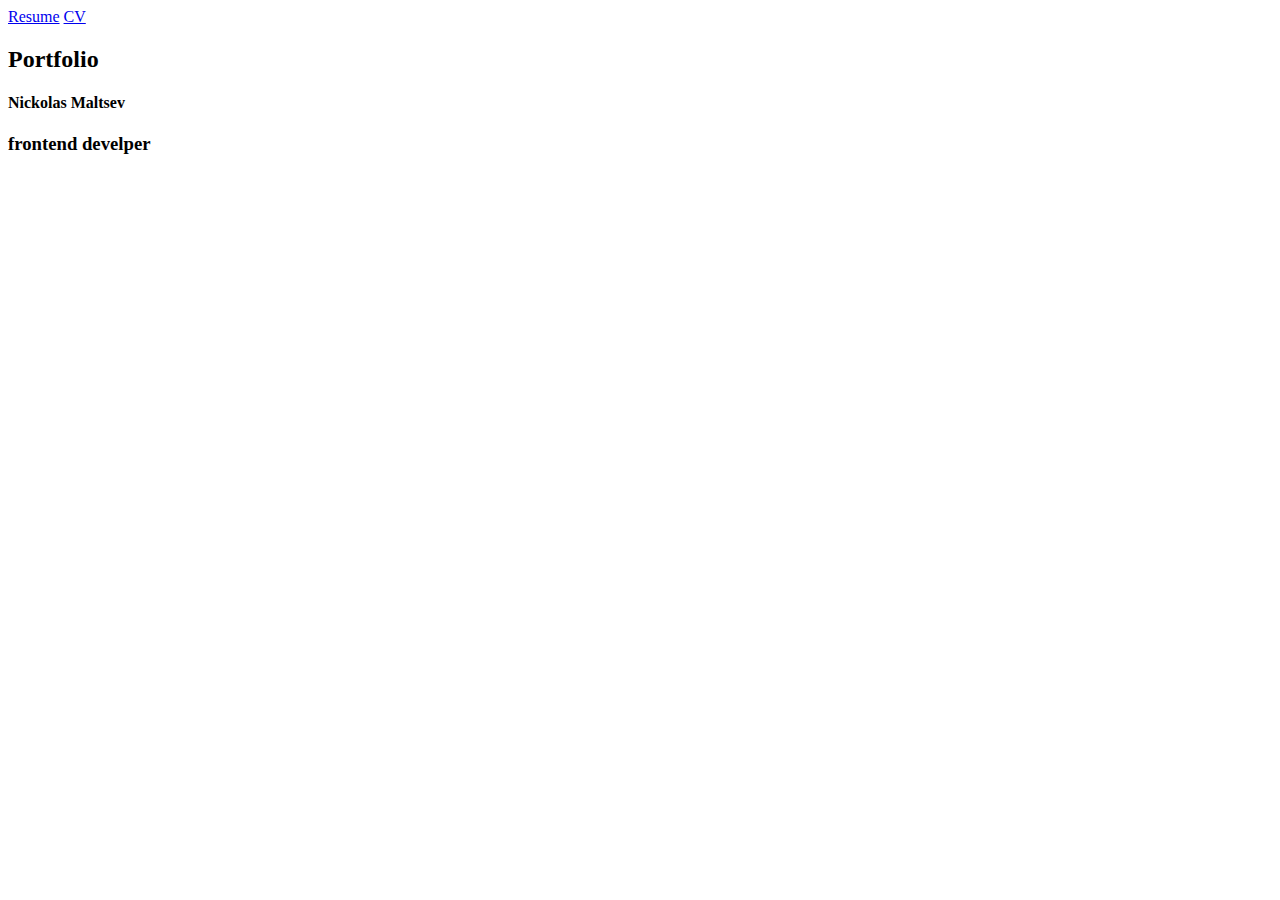
==== portfolio.html @ 78d075a0 "fic" ====
<!DOCTYPE html>
<html>
<head>
	<meta charset="utf-8"/>
	<title>Nickolas Maltsev</title>
	<meta name="keywords" content="Web design, web development">
	

	<link rel="stylesheet" type="text/css" href="css/portfolio.css">

</head>
<body>
	<div class="layout">
	<div class="layout_left-panel">
		<div class="aside-top">
			<a href="index">Resume</a>
			<a href="#">CV</a>
		</div>
		<h2 class="aside-title">Portfolio</h2>
		
		<h4 class="aside-name">Nickolas Maltsev</h4>
		<h3 class="aside-position">frontend develper</h3>
	</div> 
	<div class="layout_main">
		<div class="preview-list co-preview-list">
		</div>
	</div>
</div>
<!-- <div class="topbanner"></div> -->
<div id="node-heap"></div>

	<script src="js/libs/cr.js"></script>

	<script src="js/libs/backside.js"></script>

	<script src="js/portfolio.js"></script>

</body>
</html>
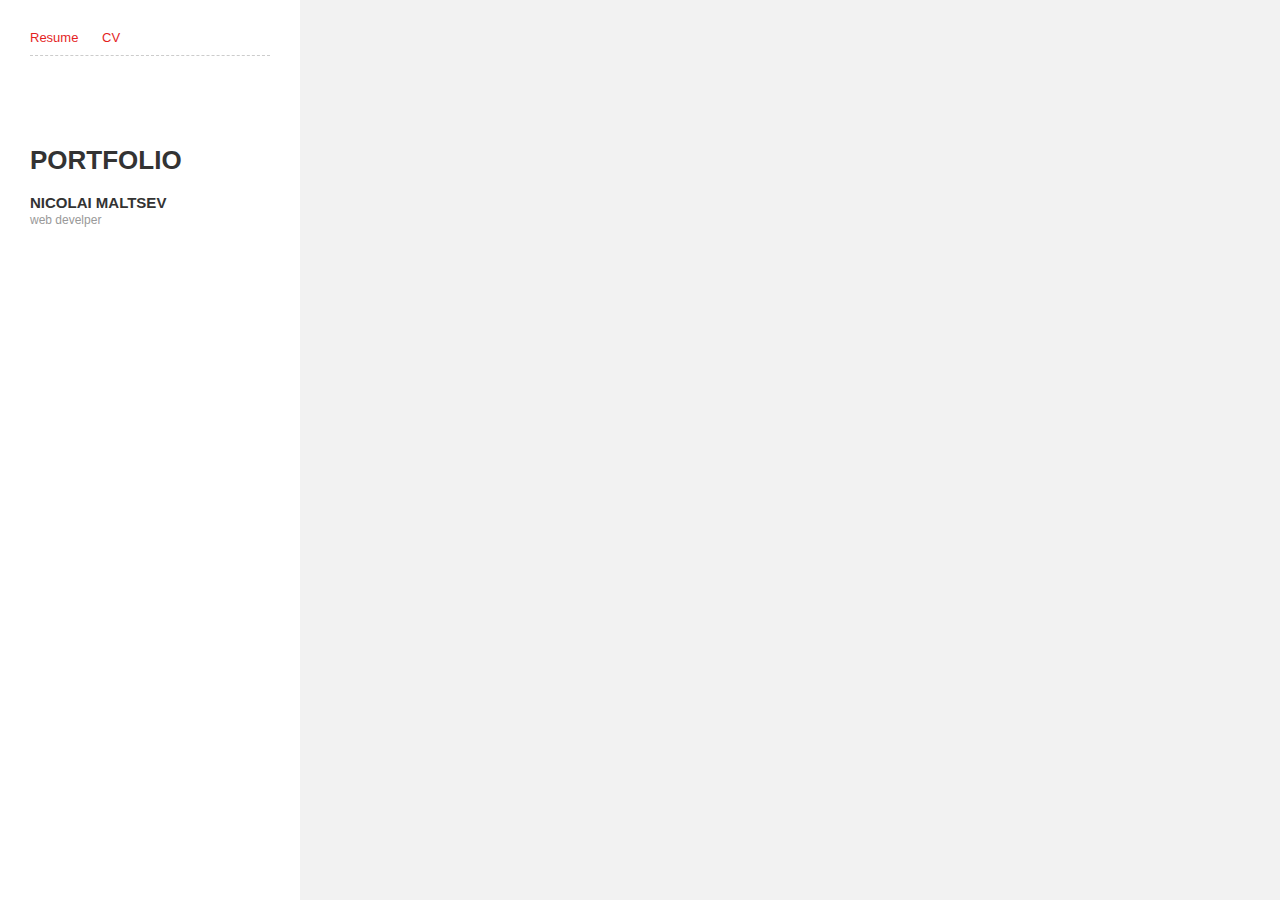
==== commit fc75045c: "upd" ====
--- a/portfolio.html
+++ b/portfolio.html
@@ -2,11 +2,12 @@
 <html>
 <head>
 	<meta charset="utf-8"/>
-	<title>Nickolas Maltsev</title>
+	<title>Portfolio Nikolai Maltsev</title>
+	<meta name="viewport" content="width=device-width, initial-scale=1">
+	<link rel="shortcut icon" href="img/favicon.png">
 	<meta name="keywords" content="Web design, web development">
 	
-
-	<link rel="stylesheet" type="text/css" href="css/portfolio.css">
+<link rel="stylesheet" type="text/css" href="css/portfolio.css">
 
 </head>
 <body>
@@ -14,12 +15,12 @@
 	<div class="layout_left-panel">
 		<div class="aside-top">
 			<a href="index">Resume</a>
-			<a href="#">CV</a>
+			<a href="https://drive.google.com/open?id=1TPk-apFMWxl1XyHE7XvdGRxFuCaxRcp7" target="_blank">CV</a>
 		</div>
 		<h2 class="aside-title">Portfolio</h2>
 		
-		<h4 class="aside-name">Nickolas Maltsev</h4>
-		<h3 class="aside-position">frontend develper</h3>
+		<h4 class="aside-name">Nicolai Maltsev</h4>
+		<h3 class="aside-position">web develper</h3>
 	</div> 
 	<div class="layout_main">
 		<div class="preview-list co-preview-list">
@@ -28,12 +29,37 @@
 </div>
 <!-- <div class="topbanner"></div> -->
 <div id="node-heap"></div>
+<script src="js/libs/cr.js"></script>
+<script src="js/libs/backside.js"></script>
+<script src="js/portfolio.js"></script>
 
-	<script src="js/libs/cr.js"></script>
+<script type="text/javascript">
+    (function (d, w, c) {
+        (w[c] = w[c] || []).push(function() {
+            try {
+                w.yaCounter44616163 = new Ya.Metrika({
+                    id:44616163,
+                    clickmap:true,
+                    trackLinks:true,
+                    accurateTrackBounce:true,
+                    webvisor:true,
+                    trackHash:true
+                });
+            } catch(e) { }
+        });
 
-	<script src="js/libs/backside.js"></script>
+        var n = d.getElementsByTagName("script")[0],
+            s = d.createElement("script"),
+            f = function () { n.parentNode.insertBefore(s, n); };
+        s.type = "text/javascript";
+        s.async = true;
+        s.src = "https://mc.yandex.ru/metrika/watch.js";
 
-	<script src="js/portfolio.js"></script>
-
+        if (w.opera == "[object Opera]") {
+            d.addEventListener("DOMContentLoaded", f, false);
+        } else { f(); }
+    })(document, window, "yandex_metrika_callbacks");
+</script>
+<noscript><div><img src="https://mc.yandex.ru/watch/44616163" style="position:absolute; left:-9999px;" alt="" /></div></noscript>
 </body>
 </html>--- a/css/portfolio.css
+++ b/css/portfolio.css
@@ -0,0 +1 @@
+html,body{height:100%;height:100vh}body{margin:0}table{border-collapse:collapse;cell-spacing:0}a{text-decoration:none;cursor:pointer}a:hover{text-decoration:underline}.postviewer-fixclose,.postviewer-fixnext{display:inline-block;vertical-align:middle;border:none;font-size:inherit;line-height:inherit;outline:none;cursor:pointer;padding:0;background:transparent;cursor:pointer}@font-face{font-family:'FontAwesome';src:url("/fonts/fontawesome-webfont.eot?v=4.5.0");src:url("/fonts/fontawesome-webfont.eot?#iefix&v=4.5.0") format('embedded-opentype'),url("/fonts/fontawesome-webfont.woff2?v=4.5.0") format('woff2'),url("/fonts/fontawesome-webfont.woff?v=4.5.0") format('woff'),url("/fonts/fontawesome-webfont.ttf?v=4.5.0") format('truetype'),url("/fonts/fontawesome-webfont.svg?v=4.5.0#fontawesomeregular") format('svg');font-weight:normal;font-style:normal}.fa{display:inline-block;vertical-align:middle;font:normal normal normal 14px/1 FontAwesome;font-size:inherit;text-rendering:auto;-webkit-font-smoothing:antialiased;-moz-osx-font-smoothing:grayscale}.fa-map-marker:before{content:"\f041"}.fa-phone:before{content:"\f095"}.fa-envelope:before{content:"\f0e0"}.fa-fax:before{content:"\f1ac"}.fa-clock-o:before{content:"\f017"}.fa-fax:before{content:"\f1ac"}.fa-angle-left:before{content:"\f104"}.fa-angle-right:before{content:"\f105"}body{font:13px/15px "OpenSansRegular",Helvetica,Arial;color:#333;min-width:1000px;background-color:#fefefe}a{color:#e41f1f}@font-face{font-family:"OpenSansRegular";src:url("/fonts/OpenSansRegular.eot");src:url("/fonts/OpenSansRegular.eot?#iefix") format("embedded-opentype"),url("/fonts/OpenSansRegular.woff") format("woff"),url("/fonts/penSansRegular.ttf") format("truetype");font-style:normal}.layout{display:table;position:relative;padding:0 0 0 0;height:100%;width:100%;background-color:#eceef1;background-color:#f2f2f2}.topbanner{position:fixed;left:0;top:0;width:100%;background:#fff;border-bottom:1px solid #ccc;height:-1px}.layout_left-panel{position:absolute;left:0;top:0;bottom:0;width:300px;background:#fff;padding:30px;-ms-box-sizing:border-box;box-sizing:border-box}.layout_main{position:absolute;left:300px;top:0;right:0;bottom:0;overflow-y:scroll}.layout_main:before,.layout_main:after{content:"";display:table}.layout_main:after{clear:both}.preview-list{max-width:1200px;margin:30px 0 0 30px}.preview_zoom{position:absolute;left:0;top:0;background-color:rgba(0,0,0,0.1);opacity:1;-webkit-transition:opacity .3s ease;transition:opacity .3s ease;width:100%;height:100%}.preview_zoom-inner{position:absolute;left:50%;top:50%;border-radius:50%;width:80px;height:80px;margin:-40px 0 0 -40px;background-color:#ff0;opacity:0;-webkit-transition:opacity .3s ease;transition:opacity .3s ease;text-align:center}.preview_zoom-inner:before{content:"";display:inline-block;vertical-align:middle;width:0;height:100%}.preview{position:relative;float:left;width:300px;height:180px;cursor:pointer;background-size:cover;background-position:0 0;background-repeat:no-repeat;margin:0 24px 18px 0;box-shadow:2px 2px 4px rgba(0,0,0,0.3)}.preview:hover > .preview_zoom{opacity:0}.preview:hover > .preview_zoom-inner{opacity:1}.preview_zoom-label{display:inline-block;vertical-align:middle}.test1{width:5px;height:2000px;background-color:#ffa500}.test2{width:5px;height:200px;background-color:#ffa500}.test3{width:1000px;height:10px;background-color:#ffa500}.aside-top{margin:0 0 90px 0;padding:0 0 10px 0;border-bottom:1px dashed #ccc}.aside-top > a{margin:0 20px 0 0}.aside-title{font-size:26px;line-height:28px;margin:0 0 20px 0;text-transform:uppercase}.aside-name{font-size:15px;line-height:18px;margin:0;text-transform:uppercase}.aside-position{font-size:12px;line-height:16px;color:#999;margin:0;font-weight:normal}.postviewer{position:fixed;left:0;top:0;width:100%;height:100%;background-color:rgba(0,0,0,0.7)}.postviewer-wrap{position:relative;width:100%;height:100%;overflow-y:scroll;text-align:center;padding:0 96px 0 0;-ms-box-sizing:border-box;box-sizing:border-box}.postviewer-wrap:after{content:"";display:inline-block;vertical-align:middle;width:0;height:100%}.postviewer-inner{display:inline-block;vertical-align:middle;position:relative;max-width:100%;text-align:left}.postviewer-panel{position:absolute;width:96px;height:96px;right:0;top:0;text-align:left}.postviewer-fixclose{position:fixed;top:0;width:96px;height:96px}.postviewer-fixnext{position:fixed;top:calc(50% - 96px);width:96px;height:192px}.postviewer-svgi > line{stroke:#bbb;-webkit-transition:stroke .2s ease;transition:stroke .2s ease}.postviewer-svgi:hover > line{stroke:#fff}.postgrid{width:100%}.postgrid td{vertical-align:top;padding:0 18px 6px 0}.postgrid td:last-child{width:100%}.postgrid td:first-child{color:#666}.floatenum{margin:0;padding:0;list-style:none}.floatenum > li{display:inline-block;vertical-align:middle;margin:0 8px 4px 0;background-color:#1b5fa3;background-color:#ebd60b;background-color:#14d5db;color:#fff;padding:2px 5px}.postcontent{width:100%;max-width:1000px}.postblock{padding:40px 40px 20px 40px;-ms-box-sizing:border-box;box-sizing:border-box;width:100%;background:#fff}.postblock:before,.postblock:after{content:"";display:table}.postblock:after{clear:both}.postblock.__typea{border-top:1px dashed #ccc;text-align:center;padding:24px 10px}.postimage{max-width:100%;margin:0 0 20px 0;box-shadow:2px 2px 5px rgba(0,0,0,0.2),-2px -2px 5px rgba(0,0,0,0.2)}.postheader1{font-size:22px;line-height:24px;color:#e41f1f;font-weight:normal;text-transform:uppercase;margin:0 0 20px 0}.postmarks{list-style:none;margin:24px 0 24px 0;padding:0}.postmarks > li{display:inline-block;vertical-align:middle;font-size:12px;line-height:14px;color:#fff;padding:4px 8px;background-color:#e41f1f;margin:0 12px 6px 0}.post-article{font-size:13px;line-height:18px;color:#333;margin:0 0 8px 0}.postlist{margin:0;padding:0 0 0 20px}.postlist > li{margin:0 0 4px 0}.offset1{margin:0 0 36px 0}.offset2{margin:0 0 20px 0}.offset3{margin:0 0 12px 0}